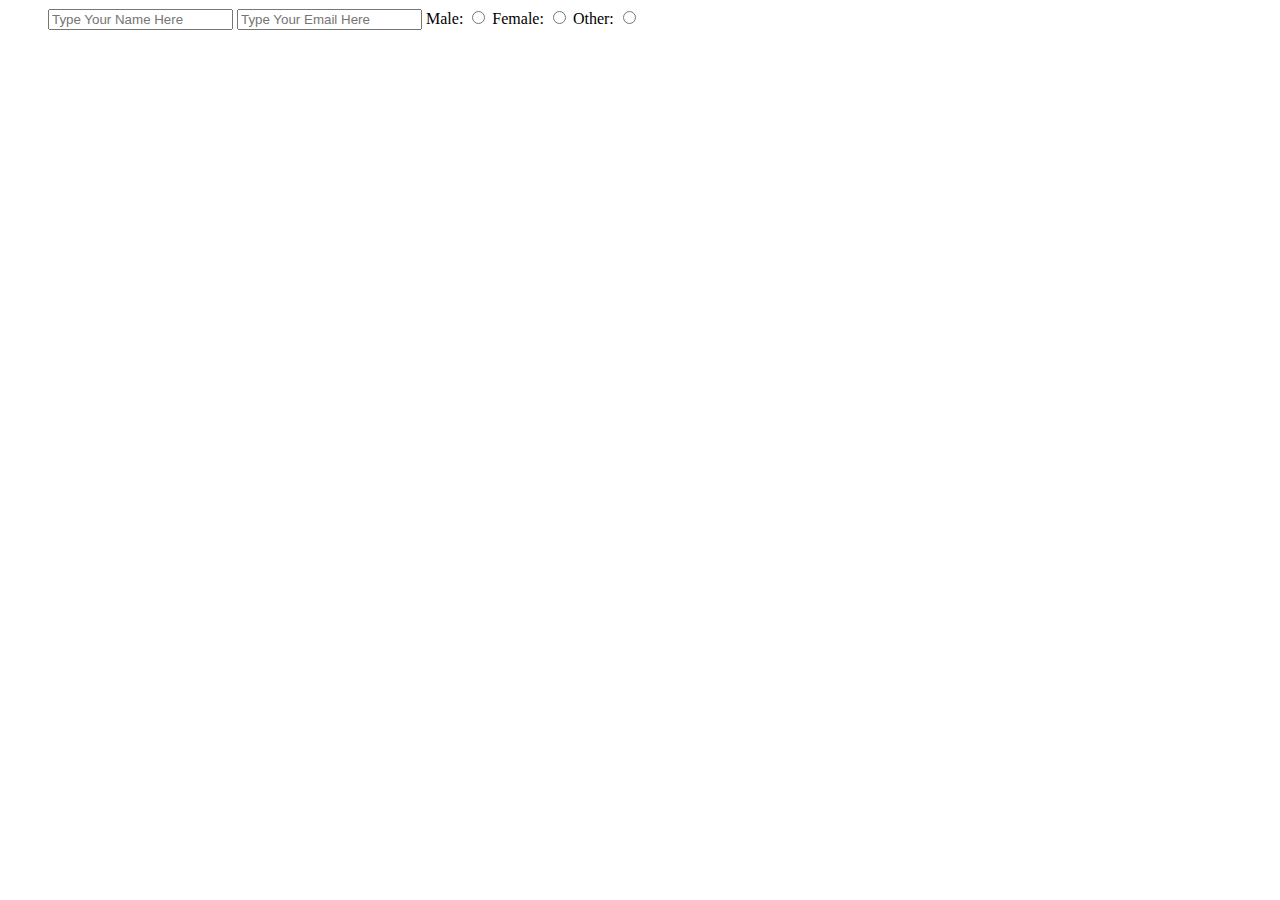
==== index.html @ e96c4e49 "first commit" ====
<DOCTYPE html>
  <html lang="en">
    <head>
      <meta charset="UTF-8" />
      <meta name="viewport" content="width=device-width, initial-scaled=1.0" />
      <title>Document</title>
    </head>
    <body>
      
    <form>
        <ul>
<label>
        <input type="text" name="Name" placeholder="Type Your Name Here" />
        <input type="email" name="Email" placeholder="Type Your Email Here" />
        Male: <input type="radio" name="Gender" valu="Male" />
        Female: <input type="radio" name="Gender" value="Female" />
        Other: <input type="radio" name="Gender" value="Other" />
    </label>
    </ul>
    </form>
    </body>
  </html>
</DOCTYPE>
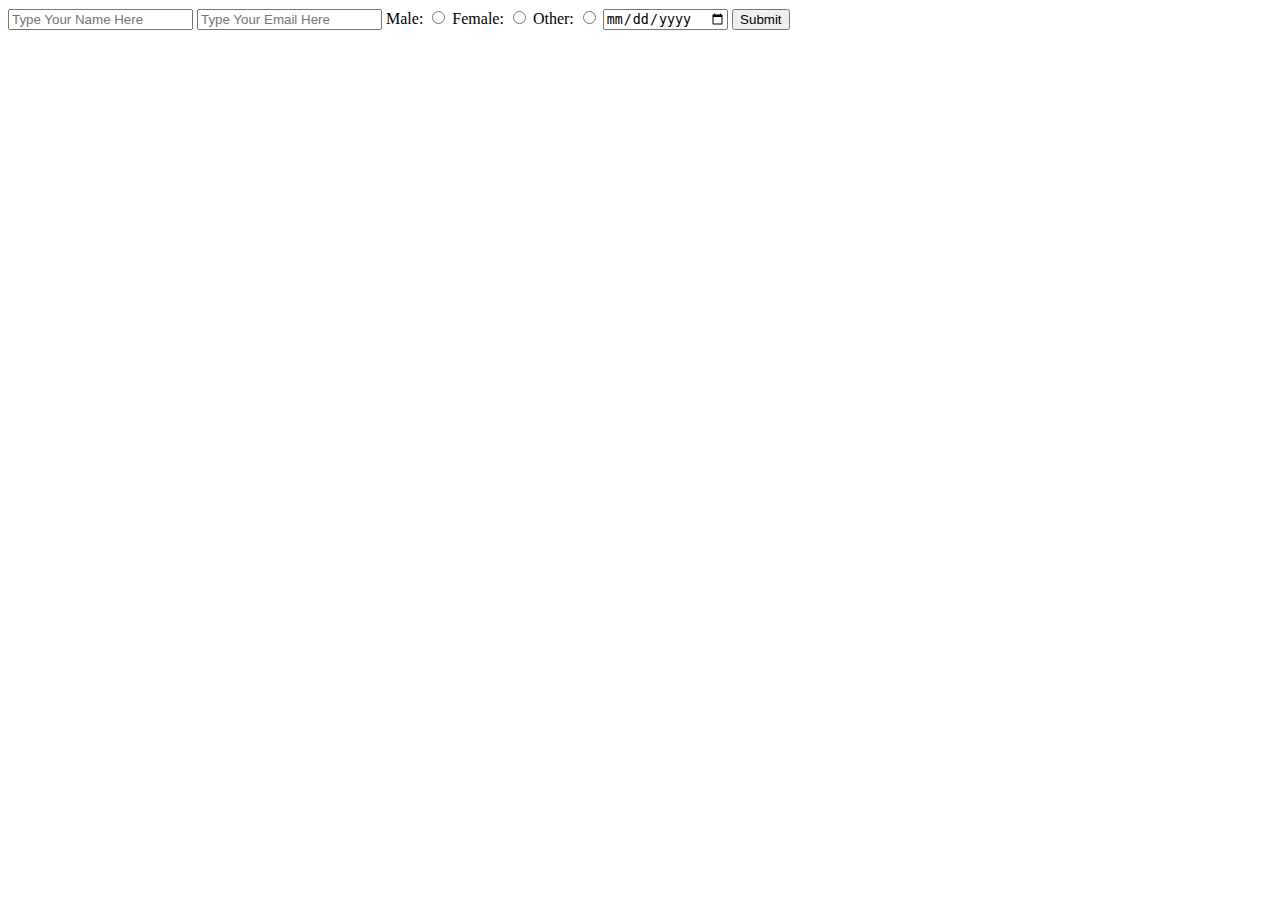
==== commit 90dd1eff: "Added a date feature" ====
--- a/index.html
+++ b/index.html
@@ -6,18 +6,16 @@
       <title>Document</title>
     </head>
     <body>
-      
-    <form>
-        <ul>
-<label>
+      <form>
         <input type="text" name="Name" placeholder="Type Your Name Here" />
         <input type="email" name="Email" placeholder="Type Your Email Here" />
-        Male: <input type="radio" name="Gender" valu="Male" />
-        Female: <input type="radio" name="Gender" value="Female" />
-        Other: <input type="radio" name="Gender" value="Other" />
-    </label>
-    </ul>
-    </form>
+
+        Male: <input type="radio" name="Gender" valu="Male" /> Female:
+        <input type="radio" name="Gender" value="Female" /> Other:
+        <input type="radio" name="Gender" value="Other" />
+        <input type="date" name="date" value="date" />
+        <input type="submit" name="submit">
+      </form>
     </body>
   </html>
 </DOCTYPE>
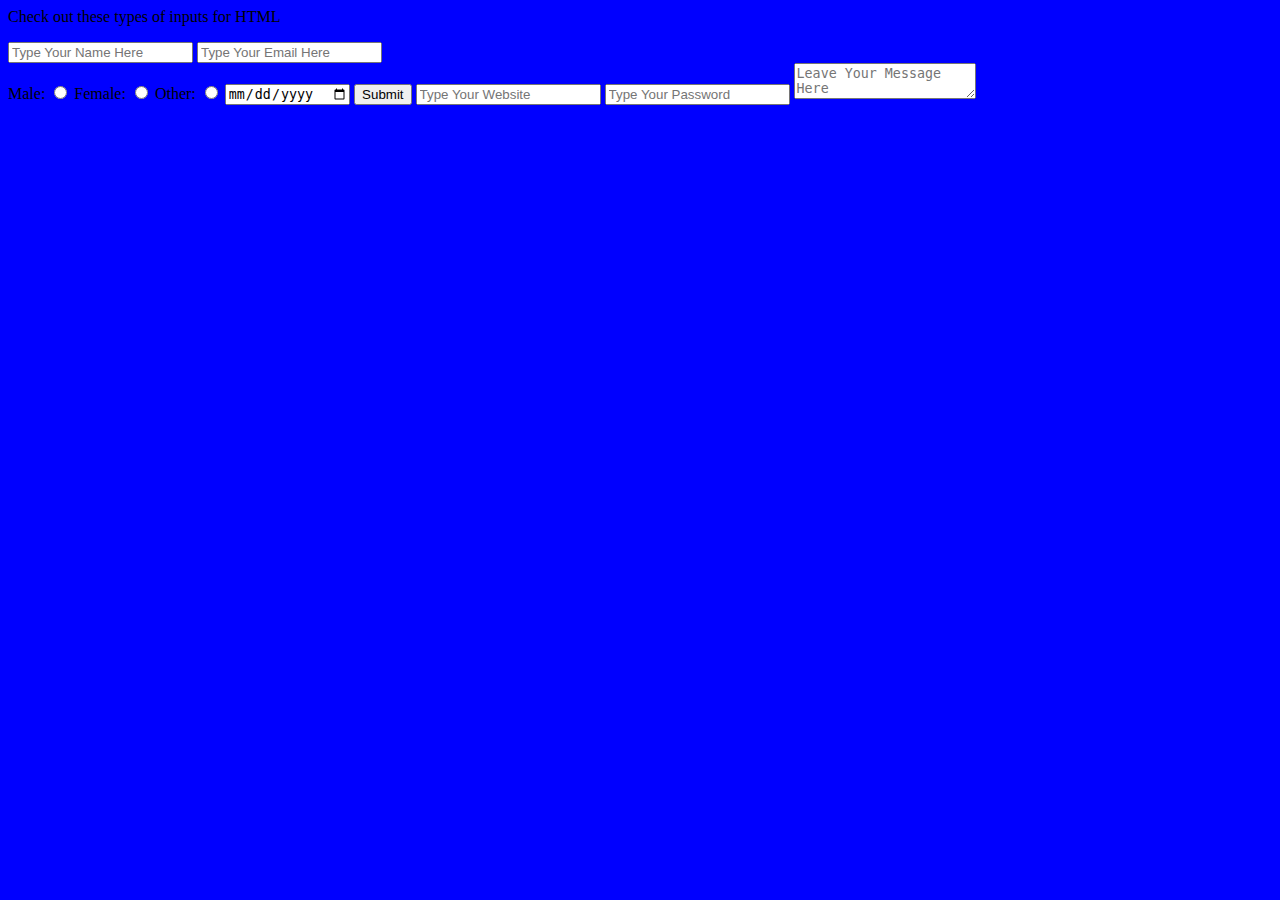
==== commit 4de249da: "Added Background Color" ====
--- a/index.html
+++ b/index.html
@@ -1,20 +1,36 @@
 <DOCTYPE html>
   <html lang="en">
     <head>
+      <!-- <script src="index.css"></script> -->
+      <link rel="stylesheet" type="text/css" href="index.css" media="screen" />
       <meta charset="UTF-8" />
       <meta name="viewport" content="width=device-width, initial-scaled=1.0" />
       <title>Document</title>
     </head>
     <body>
+      <p>Check out these types of inputs for HTML</p>
       <form>
-        <input type="text" name="Name" placeholder="Type Your Name Here" />
-        <input type="email" name="Email" placeholder="Type Your Email Here" />
-
-        Male: <input type="radio" name="Gender" valu="Male" /> Female:
-        <input type="radio" name="Gender" value="Female" /> Other:
-        <input type="radio" name="Gender" value="Other" />
-        <input type="date" name="date" value="date" />
-        <input type="submit" name="submit">
+        <div className="Auth">
+          <input type="text" name="Name" placeholder="Type Your Name Here" />
+          <input type="email" name="Email" placeholder="Type Your Email Here" />
+        </div>
+        <div className="Choice">
+          Male: <input type="radio" name="Gender" valu="Male" /> Female:
+          <input type="radio" name="Gender" value="Female" /> Other:
+          <input type="radio" name="Gender" value="Other" />
+          <input type="date" name="date" value="date" />
+          <input type="submit" name="submit" />
+          <input type="url" name="website" placeholder="Type Your Website" />
+          <input
+            type="password"
+            name="password"
+            placeholder="Type Your Password"
+          />
+          <textarea
+            name="Leave Message"
+            placeholder="Leave Your Message Here"
+          ></textarea>
+        </div>
       </form>
     </body>
   </html>
--- a/index.css
+++ b/index.css
@@ -0,0 +1,13 @@
+body {
+    background-color: blue;
+}
+
+.choice {
+    display: flex;
+    justify-content: flex-end;
+}
+
+.auth {
+    display: flex;
+    justify-content: flex-start;
+}